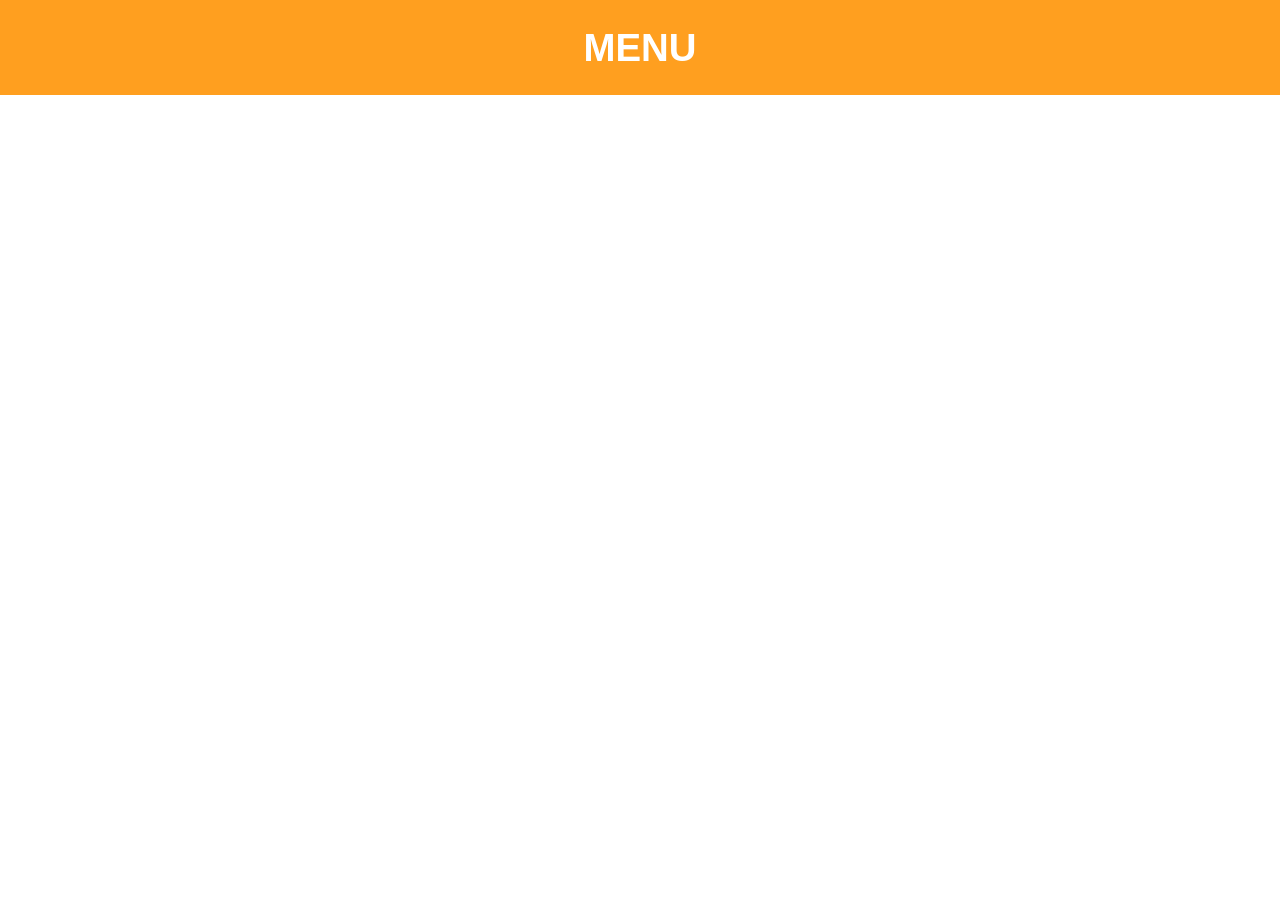
==== menu.html @ 40decd33 "Add files via upload" ====
<!DOCTYPE html> 

<html lang="cs"> 

	<head> 
		<meta charset="UTF-8"> 
		<meta name="viewport" content="width=device-width, initial-scale=1.0"> 
		<title>Menu</title> 
		<link rel="shortcut icon" href = "favicon-96x96.png" type="image/x-icon">		
		<link rel="stylesheet" href="styles.css" type="text/css">
	</head> 

	<body> 
		<div id="obal">
			<h1>MENU</h1>   
			
		</div>	
	</body> 

</html>
---- styles.css ----
*{	
	font-family: sans-serif;
    color: white;
    font-weight: bold;
    text-decoration: none;
}

body{
	margin: 0px;
	width: 100vw;
}

h1{
	position: sticky;
	top: 0;
	background: #ff9f1f;
    text-align: center;
    padding: 2vw;
    font-size: 3vw;
	margin: 0px
}

p{
	color: #000000;
}

img{
	width: 50vw;
	height: auto;
}

div{
	display: flex;
}

#butt_objednat{
	background: #b7731d;
    padding-top: 2vw;
    padding-bottom: 2vw;
	font-size: 1.5vw;
    text-align: center;
    width: 25vw;
    margin-left: auto;
    margin-right: auto;	
}

#butt_objednat:hover{
	background: #744913;
}

#obal{
	display: flex;
    align-content: center;
    justify-content: space-between;
    align-items: stretch;
    flex-wrap: nowrap;
    flex-direction: column;
    height: 100vh;
}

.butt_index{
	background: #ff9f1f;
    text-align: center;
    padding: 2vw;
    font-size: 1.5vw;
	margin-top: 0px;
	width: 50vw;
}

.butt_index:hover{
	background: #c57913;
}

.butt_zpet{
	background: #ff9f1f;
    text-align: center;
    padding: 2vw;
    font-size: 1.5vw;
	margin-top: 0px;
}

.butt_zpet:hover{
	background: #c57913;
}

#butt_index_vedle{
    display: flex;
    flex-direction: row;
    flex-wrap: nowrap;
    justify-content: space-evenly;
    align-items: center;
}

#poloha_onas{
	display: flex;
	flex-direction: row-reverse;
}

#p_onas{
	display: flex;
    flex-direction: column;
    justify-content: center;
    align-items: flex-start;
    padding: 3vw;
    flex-wrap: nowrap;
}

#p_onas p{
	font-size: 2vw;
}
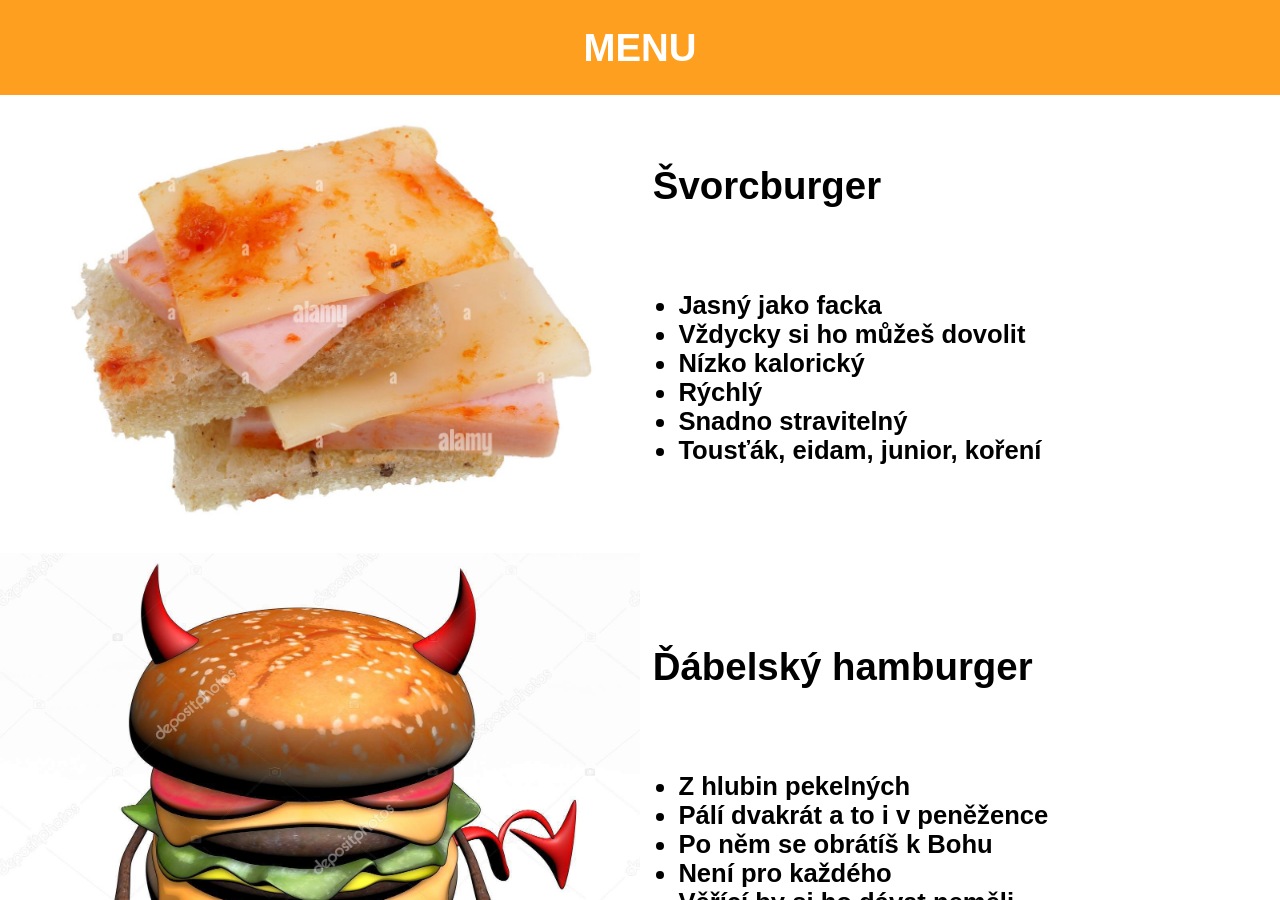
==== commit efd06761: "Add files via upload" ====
--- a/menu.html
+++ b/menu.html
@@ -1,20 +1,106 @@
 <!DOCTYPE html> 
 
 <html lang="cs"> 
+
 
 	<head> 
 		<meta charset="UTF-8"> 
 		<meta name="viewport" content="width=device-width, initial-scale=1.0"> 
 		<title>Menu</title> 
-		<link rel="shortcut icon" href = "favicon-96x96.png" type="image/x-icon">		
+		<link rel="shortcut icon" href = "img\favicon-96x96.png" type="image/x-icon">		
 		<link rel="stylesheet" href="styles.css" type="text/css">
 	</head> 
 
 	<body> 
 		<div id="obal">
-			<h1>MENU</h1>   
-			
+			<h1>MENU</h1>  
+			<div class="polozka">
+				<img class="img_burgery" src="img\Svorcburger.jpg"></img>
+				<div class="popisek">
+					<h2>Švorcburger</h2>
+					<ul>
+						<li>Jasný jako facka</li>
+						<li>Vždycky si ho můžeš dovolit</li>
+						<li>Nízko kalorický</li>
+						<li>Rýchlý</li>
+						<li>Snadno stravitelný</li>
+						<li>Tousťák, eidam, junior, koření</li>
+					</ul>
+				</div>
+			</div>
+			<div class="polozka">
+				<img class="img_burgery" src="img\Dabelsky_hamburger.jpg"></img>
+				<div class="popisek">
+					<h2>Ďábelský hamburger</h2>
+					<ul>
+						<li>Z hlubin pekelných</li>
+						<li>Pálí dvakrát a to i v peněžence</li>
+						<li>Po něm se obrátíš k Bohu</li>
+						<li>Není pro každého</li>
+						<li>Věřící by si ho dávat neměli</li>
+						<li>Hovězí, houska, sýr, rajčata, salát, ďáblova esence</li>
+					</ul>
+				</div>
+			</div>
+			<div class="polozka">
+				<img class="img_burgery" src="img\Hamburger_natural.jpg"></img>
+				<div class="popisek">
+					<h2>Hamburger natural</h2>
+					<ul>
+						<li>Tak jak to příroda zamýšlela</li>
+						<li>Ideální pro vegetariány a vegany</li>
+						<li>Minimální úprava</li>
+						<li>Hodně proteinu</li>
+						<li>Cenově dostupný</li>
+						<li>MASO</li>
+					</ul>
+				</div>
+			</div>
+			<div class="polozka">
+				<img class="img_burgery" src="img\Reverse_burger.jpg"></img>
+				<div class="popisek">
+					<h2>Reverse burger</h2>
+					<ul>
+						<li>Ztělesněný experiment</li>
+						<li>Chutná to líp, než to vypadá</li>
+						<li>Má svůj šarm</li>
+						<li>Více masa</li>
+						<li>Je to novinka</li>
+						<li>Maso? Houska? A to ostatní</li>
+					</ul>
+				</div>
+			</div>
+			<div class="polozka">
+				<img class="img_burgery" src="img\Sladka_bomba.jpg"></img>
+				<div class="popisek">
+					<h2>Sladká bomba</h2>
+					<ul>
+						<li>Největší kalorická bomba pod sluncem</li>
+						<li>Na tenhle burger musíš trénovat</li>
+						<li>Pro milovníky cukru</li>
+						<li>Nejvíce originální</li>
+						<li>Konzumace na vlastní nebezpečí</li>
+						<li>Houska, Oreo, banán, rodriguezova omajda</li>
+					</ul>
+				</div>
+			</div>
+			<div class="polozka">
+				<img class="img_burgery" src="img\Tower_burger.jpg"></img>
+				<div class="popisek">
+					<h2>Tower burger</h2>
+					<ul>
+						<li>Pán všech burgerů</li>
+						<li>Nikdy se ti do pusy nepovejde</li>
+						<li>Rodriguez si dá záležet</li>
+						<li>Nejdražší ze všech</li>
+						<li>Speciální nabídka, kup si dvě a máš dvojčata</li>
+						<li>Prostě normální burger, ale je tam toho hooodně</li>
+					</ul>
+				</div>
+			</div>
+			<a class="butt_zpet" href="index.html">ZPĚT</a>
 		</div>	
+		
 	</body> 
 
 </html> 
--- a/styles.css
+++ b/styles.css
@@ -1,110 +1,142 @@
-*{	
-	font-family: sans-serif;
-    color: white;
-    font-weight: bold;
-    text-decoration: none;
-}
-
-body{
-	margin: 0px;
-	width: 100vw;
-}
-
-h1{
-	position: sticky;
-	top: 0;
-	background: #ff9f1f;
-    text-align: center;
-    padding: 2vw;
-    font-size: 3vw;
-	margin: 0px
-}
-
-p{
-	color: #000000;
-}
-
-img{
-	width: 50vw;
-	height: auto;
-}
-
-div{
-	display: flex;
-}
-
-#butt_objednat{
-	background: #b7731d;
-    padding-top: 2vw;
-    padding-bottom: 2vw;
-	font-size: 1.5vw;
-    text-align: center;
-    width: 25vw;
-    margin-left: auto;
-    margin-right: auto;	
-}
-
-#butt_objednat:hover{
-	background: #744913;
-}
-
-#obal{
-	display: flex;
-    align-content: center;
-    justify-content: space-between;
-    align-items: stretch;
-    flex-wrap: nowrap;
-    flex-direction: column;
-    height: 100vh;
-}
-
-.butt_index{
-	background: #ff9f1f;
-    text-align: center;
-    padding: 2vw;
-    font-size: 1.5vw;
-	margin-top: 0px;
-	width: 50vw;
-}
-
-.butt_index:hover{
-	background: #c57913;
-}
-
-.butt_zpet{
-	background: #ff9f1f;
-    text-align: center;
-    padding: 2vw;
-    font-size: 1.5vw;
-	margin-top: 0px;
-}
-
-.butt_zpet:hover{
-	background: #c57913;
-}
-
-#butt_index_vedle{
-    display: flex;
-    flex-direction: row;
-    flex-wrap: nowrap;
-    justify-content: space-evenly;
-    align-items: center;
-}
-
-#poloha_onas{
-	display: flex;
-	flex-direction: row-reverse;
-}
-
-#p_onas{
-	display: flex;
-    flex-direction: column;
-    justify-content: center;
-    align-items: flex-start;
-    padding: 3vw;
-    flex-wrap: nowrap;
-}
-
-#p_onas p{
-	font-size: 2vw;
-}
+*{	
+	font-family: sans-serif;
+    color: white;
+    font-weight: bold;
+    text-decoration: none;
+}
+
+body{
+	margin: 0px;
+	width: 100vw;
+}
+
+h1{
+	position: sticky;
+	top: 0;
+	background: #ff9f1f;
+    text-align: center;
+    padding: 2vw;
+    font-size: 3vw;
+	margin: 0px
+}
+
+h2{
+	color: black;
+}
+
+p{
+	color: #000000;
+}
+
+img{
+	width: 50vw;
+	height: auto;
+}
+
+div{
+	display: flex;
+}
+
+li{
+	color: black;
+}
+
+ul{
+    padding: 2vw;
+}
+
+#butt_objednat{
+	background: #b7731d;
+    padding-top: 2vw;
+    padding-bottom: 2vw;
+	font-size: 1.5vw;
+    text-align: center;
+    width: 25vw;
+    margin-left: auto;
+    margin-right: auto;	
+}
+
+#butt_objednat:hover{
+	background: #744913;
+}
+
+#obal{
+	display: flex;
+    align-content: center;
+    justify-content: space-between;
+    align-items: stretch;
+    flex-wrap: nowrap;
+    flex-direction: column;
+    height: 100vh;
+	max-width: 100%;
+	overflow-x: hidden;
+}
+
+.butt_index{
+	background: #ff9f1f;
+    text-align: center;
+    padding: 2vw;
+    font-size: 1.5vw;
+	margin-top: 0px;
+	width: 50vw;
+}
+
+.butt_index:hover{
+	background: #c57913;
+}
+
+.butt_zpet{
+	background: #ff9f1f;
+    text-align: center;
+    padding: 2vw;
+    font-size: 1.5vw;
+	margin-top: 0px;
+}
+
+.butt_zpet:hover{
+	background: #c57913;
+}
+
+#butt_index_vedle{
+    display: flex;
+    flex-direction: row;
+    flex-wrap: nowrap;
+    justify-content: space-evenly;
+    align-items: center;
+}
+
+#poloha_onas{
+	display: flex;
+	flex-direction: row-reverse;
+}
+
+#p_onas{
+	display: flex;
+    flex-direction: column;
+    justify-content: center;
+    align-items: flex-start;
+    padding: 3vw;
+    flex-wrap: nowrap;
+}
+
+#p_onas p{
+	font-size: 2vw;
+}
+
+.polozka{
+	display: flex;
+	align-items: center;
+    flex-direction: row;
+    justify-content: flex-start;
+	font-size: 2vw;
+}
+
+.img_burgery{
+	padding-right: 1vw;
+	padding-bottom: 1vw
+}
+
+.popisek{
+	display: flex;
+	flex-direction: column;
+}
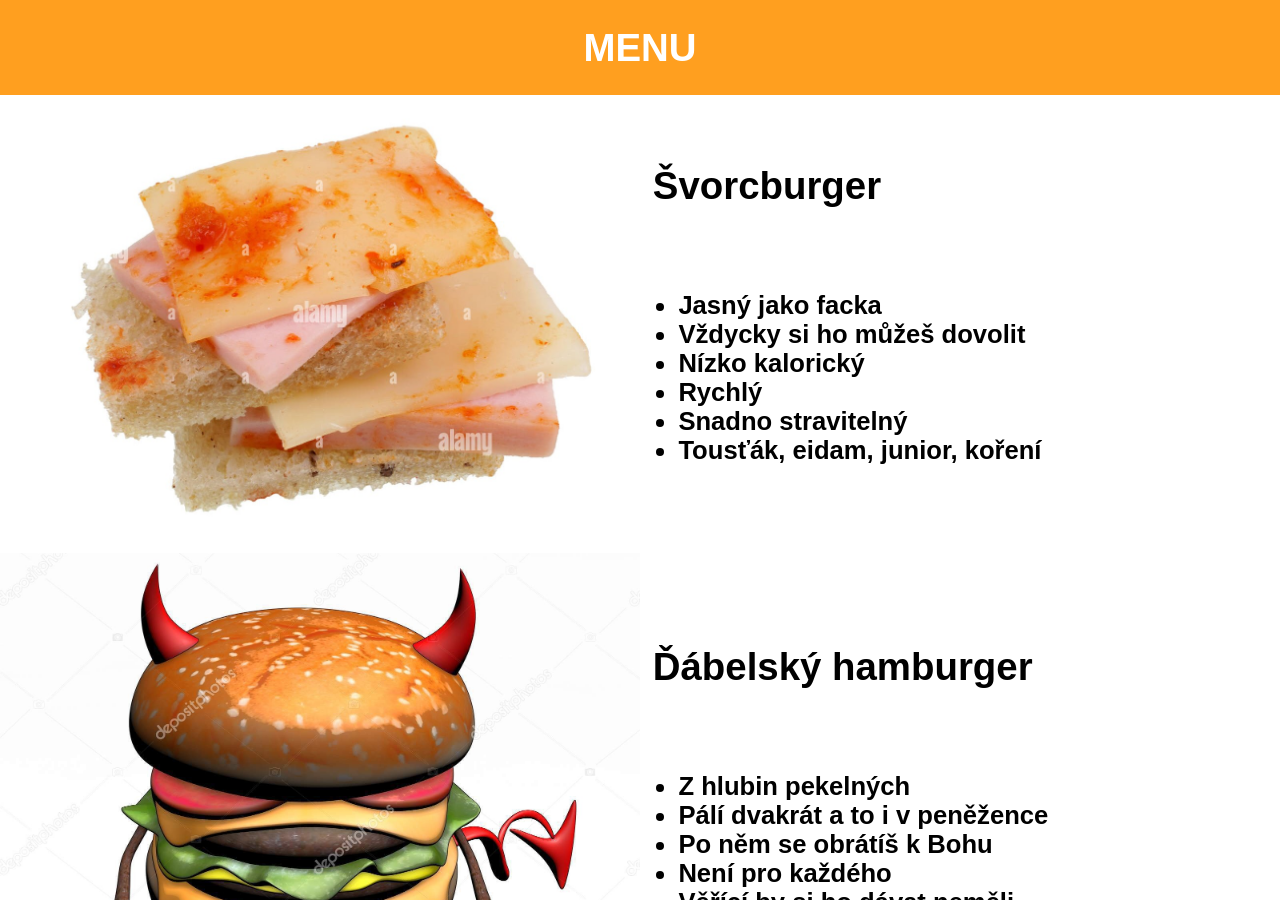
==== commit aa1d9a96: "Add files via upload" ====
--- a/menu.html
+++ b/menu.html
@@ -22,7 +22,7 @@
 						<li>Jasný jako facka</li>
 						<li>Vždycky si ho můžeš dovolit</li>
 						<li>Nízko kalorický</li>
-						<li>Rýchlý</li>
+						<li>Rychlý</li>
 						<li>Snadno stravitelný</li>
 						<li>Tousťák, eidam, junior, koření</li>
 					</ul>
@@ -80,7 +80,7 @@
 						<li>Pro milovníky cukru</li>
 						<li>Nejvíce originální</li>
 						<li>Konzumace na vlastní nebezpečí</li>
-						<li>Houska, Oreo, banán, rodriguezova omajda</li>
+						<li>Houska, Oreo, banán, Rodriguezova omajda</li>
 					</ul>
 				</div>
 			</div>
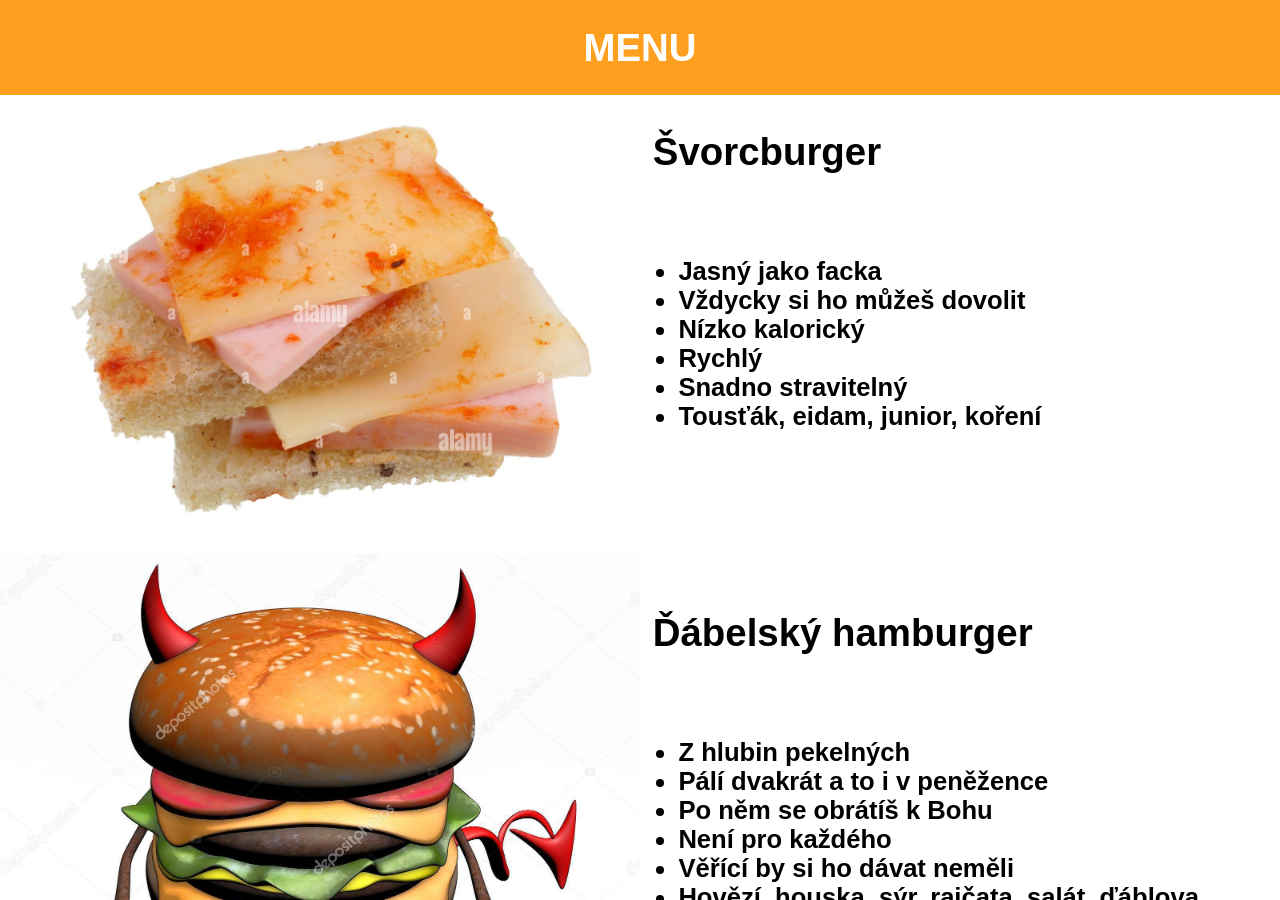
==== commit 9568d402: "Add files via upload" ====
--- a/menu.html
+++ b/menu.html
@@ -26,6 +26,22 @@
 						<li>Snadno stravitelný</li>
 						<li>Tousťák, eidam, junior, koření</li>
 					</ul>
+					<div class="tabulka">
+						<table>
+						  <thead>
+							<tr class="tabulka">
+							  <th>Cena</th>
+							  <th>Hodnocení</th>
+							</tr>
+						  </thead>
+						  <tbody>
+							<tr>
+							  <td>25 Kč</td>
+							  <td>5/10</td>
+							</tr>
+						  </tbody>
+						</table>
+					</div>
 				</div>
 			</div>
 			<div class="polozka">
@@ -40,6 +56,22 @@
 						<li>Věřící by si ho dávat neměli</li>
 						<li>Hovězí, houska, sýr, rajčata, salát, ďáblova esence</li>
 					</ul>
+					<div class="tabulka">
+						<table>
+						  <thead>
+							<tr class="tabulka">
+							  <th>Cena</th>
+							  <th>Hodnocení</th>
+							</tr>
+						  </thead>
+						  <tbody>
+							<tr>
+							  <td>666 Kč</td>
+							  <td>666/10</td>
+							</tr>
+						  </tbody>
+						</table>
+					</div>
 				</div>
 			</div>
 			<div class="polozka">
@@ -54,6 +86,22 @@
 						<li>Cenově dostupný</li>
 						<li>MASO</li>
 					</ul>
+					<div class="tabulka">
+						<table>
+						  <thead>
+							<tr class="tabulka">
+							  <th>Cena</th>
+							  <th>Hodnocení</th>
+							</tr>
+						  </thead>
+						  <tbody>
+							<tr>
+							  <td>50 Kč</td>
+							  <td>2/10</td>
+							</tr>
+						  </tbody>
+						</table>
+					</div>
 				</div>
 			</div>
 			<div class="polozka">
@@ -68,6 +116,22 @@
 						<li>Je to novinka</li>
 						<li>Maso? Houska? A to ostatní</li>
 					</ul>
+					<div class="tabulka">
+						<table>
+						  <thead>
+							<tr class="tabulka">
+							  <th>Cena</th>
+							  <th>Hodnocení</th>
+							</tr>
+						  </thead>
+						  <tbody>
+							<tr>
+							  <td>59 Kč</td>
+							  <td>0/10</td>
+							</tr>
+						  </tbody>
+						</table>
+					</div>
 				</div>
 			</div>
 			<div class="polozka">
@@ -82,6 +146,22 @@
 						<li>Konzumace na vlastní nebezpečí</li>
 						<li>Houska, Oreo, banán, Rodriguezova omajda</li>
 					</ul>
+					<div class="tabulka">
+						<table>
+						  <thead>
+							<tr class="tabulka">
+							  <th>Cena</th>
+							  <th>Hodnocení</th>
+							</tr>
+						  </thead>
+						  <tbody>
+							<tr>
+							  <td>120 Kč</td>
+							  <td>10/10 (infaktů)</td>
+							</tr>
+						  </tbody>
+						</table>
+					</div>
 				</div>
 			</div>
 			<div class="polozka">
@@ -96,6 +176,22 @@
 						<li>Speciální nabídka, kup si dvě a máš dvojčata</li>
 						<li>Prostě normální burger, ale je tam toho hooodně</li>
 					</ul>
+					<div class="tabulka">
+						<table>
+						  <thead>
+							<tr class="tabulka">
+							  <th>Cena</th>
+							  <th>Hodnocení</th>
+							</tr>
+						  </thead>
+						  <tbody>
+							<tr>
+							  <td>1000 Kč</td>
+							  <td>9/11</td>
+							</tr>
+						  </tbody>
+						</table>
+					</div>
 				</div>
 			</div>
 			<a class="butt_zpet" href="index.html">ZPĚT</a>
